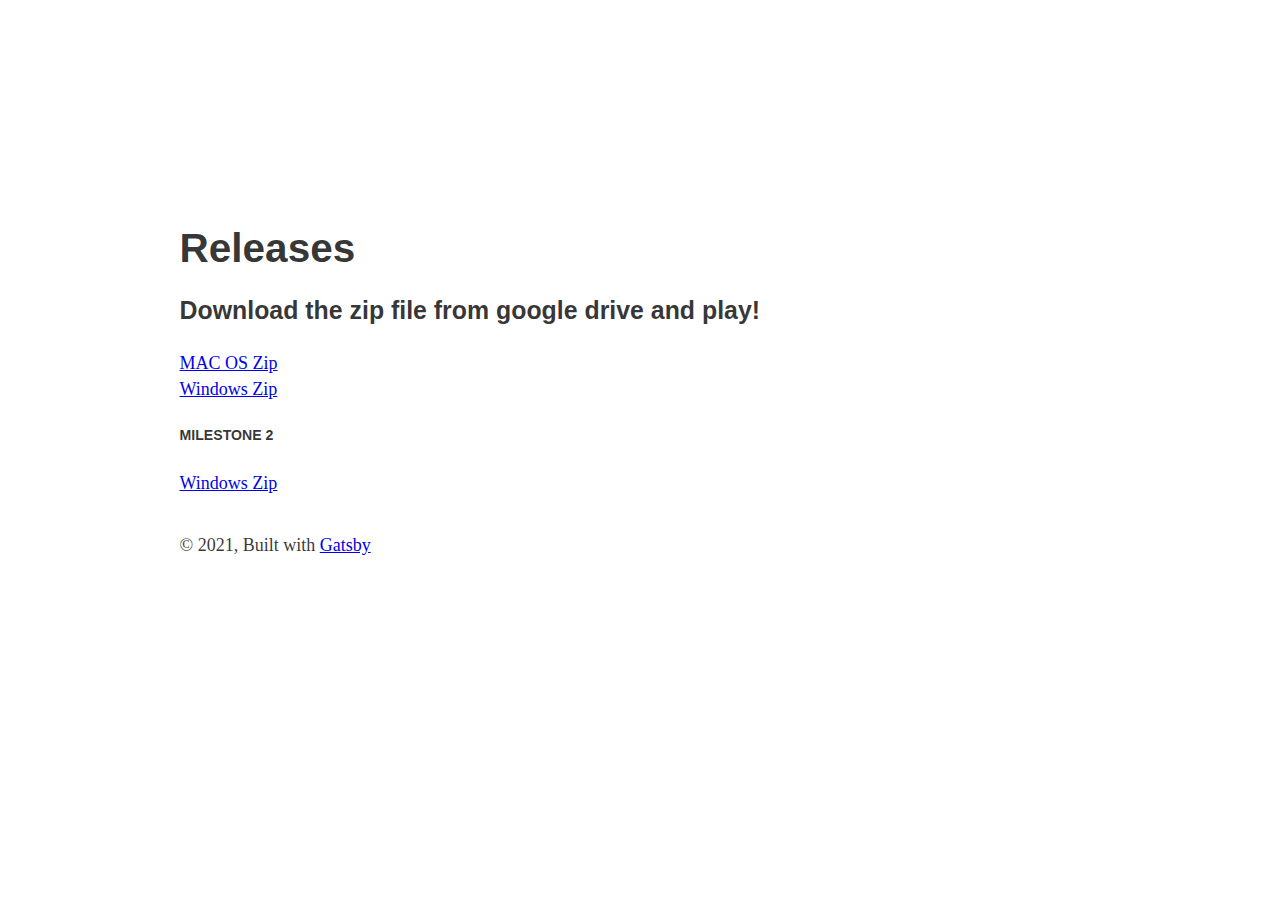
==== docs/index.html @ 3ccd87d7 "milestone 2" ====
<!DOCTYPE html><html lang="en"><head><meta charSet="utf-8"/><meta http-equiv="x-ua-compatible" content="ie=edge"/><meta name="viewport" content="width=device-width, initial-scale=1, shrink-to-fit=no"/><style data-href="/InfectionReleasesSite/styles.58374b9d0b3edd3cecc8.css" id="gatsby-global-css">html{-ms-text-size-adjust:100%;-webkit-text-size-adjust:100%;font:112.5%/1.45em georgia,serif,sans-serif;box-sizing:border-box;overflow-y:scroll}body{margin:0;-webkit-font-smoothing:antialiased;-moz-osx-font-smoothing:grayscale;color:rgba(0,0,0,.8);font-family:georgia,serif;font-weight:400;word-wrap:break-word;-webkit-font-kerning:normal;font-kerning:normal;-ms-font-feature-settings:"kern","liga","clig","calt";font-feature-settings:"kern","liga","clig","calt"}article,aside,details,figcaption,figure,footer,header,main,menu,nav,section,summary{display:block}audio,canvas,progress,video{display:inline-block}audio:not([controls]){display:none;height:0}progress{vertical-align:baseline}[hidden],template{display:none}a{background-color:transparent;-webkit-text-decoration-skip:objects}a:active,a:hover{outline-width:0}abbr[title]{border-bottom:1px dotted rgba(0,0,0,.5);cursor:help;text-decoration:none}b,strong{font-weight:inherit;font-weight:bolder}dfn{font-style:italic}h1{padding:0;margin:0 0 1.45rem;color:inherit;font-family:-apple-system,BlinkMacSystemFont,Segoe UI,Roboto,Oxygen,Ubuntu,Cantarell,Fira Sans,Droid Sans,Helvetica Neue,sans-serif;font-weight:700;text-rendering:optimizeLegibility;font-size:2.25rem;line-height:1.1}.background{background-image:url(/InfectionReleasesSite/static/infecBackgroundMenu-38f662bfecc61d914b67d75cb7299d8a.png)}mark{background-color:#ff0;color:#000}small{font-size:80%}sub,sup{font-size:75%;line-height:0;position:relative;vertical-align:baseline}sub{bottom:-.25em}sup{top:-.5em}img{border-style:none;max-width:100%;padding:0;margin:0 0 1.45rem}svg:not(:root){overflow:hidden}code,kbd,pre,samp{font-family:monospace;font-size:1em}figure{padding:0;margin:0 0 1.45rem}hr{box-sizing:content-box;overflow:visible;padding:0;margin:0 0 calc(1.45rem - 1px);background:rgba(0,0,0,.2);border:none;height:1px}button,input,optgroup,select,textarea{font:inherit;margin:0}optgroup{font-weight:700}button,input{overflow:visible}button,select{text-transform:none}[type=reset],[type=submit],button,html [type=button]{-webkit-appearance:button}[type=button]::-moz-focus-inner,[type=reset]::-moz-focus-inner,[type=submit]::-moz-focus-inner,button::-moz-focus-inner{border-style:none;padding:0}[type=button]:-moz-focusring,[type=reset]:-moz-focusring,[type=submit]:-moz-focusring,button:-moz-focusring{outline:1px dotted ButtonText}fieldset{border:1px solid silver;padding:0;margin:0 0 1.45rem}legend{box-sizing:border-box;color:inherit;display:table;max-width:100%;padding:0;white-space:normal}textarea{overflow:auto}[type=checkbox],[type=radio]{box-sizing:border-box;padding:0}[type=number]::-webkit-inner-spin-button,[type=number]::-webkit-outer-spin-button{height:auto}[type=search]{-webkit-appearance:textfield;outline-offset:-2px}[type=search]::-webkit-search-cancel-button,[type=search]::-webkit-search-decoration{-webkit-appearance:none}::-webkit-input-placeholder{color:inherit;opacity:.54}::-webkit-file-upload-button{-webkit-appearance:button;font:inherit}*,:after,:before{box-sizing:inherit}h2{font-size:1.62671rem}h2,h3{padding:0;margin:0 0 1.45rem;color:inherit;font-family:-apple-system,BlinkMacSystemFont,Segoe UI,Roboto,Oxygen,Ubuntu,Cantarell,Fira Sans,Droid Sans,Helvetica Neue,sans-serif;font-weight:700;text-rendering:optimizeLegibility;line-height:1.1}h3{font-size:1.38316rem}h4{font-size:1rem}h4,h5{padding:0;margin:0 0 1.45rem;color:inherit;font-family:-apple-system,BlinkMacSystemFont,Segoe UI,Roboto,Oxygen,Ubuntu,Cantarell,Fira Sans,Droid Sans,Helvetica Neue,sans-serif;font-weight:700;text-rendering:optimizeLegibility;line-height:1.1}h5{font-size:.85028rem}h6{color:inherit;font-family:-apple-system,BlinkMacSystemFont,Segoe UI,Roboto,Oxygen,Ubuntu,Cantarell,Fira Sans,Droid Sans,Helvetica Neue,sans-serif;font-weight:700;text-rendering:optimizeLegibility;font-size:.78405rem;line-height:1.1}h6,hgroup{padding:0;margin:0 0 1.45rem}ol,ul{padding:0;margin:0 0 1.45rem 1.45rem;list-style-position:outside;list-style-image:none}dd,dl,p{padding:0}dd,dl,p,pre{margin:0 0 1.45rem}pre{font-size:.85rem;line-height:1.42;background:rgba(0,0,0,.04);border-radius:3px;overflow:auto;word-wrap:normal;padding:1.45rem}table{padding:0;margin:0 0 1.45rem;font-size:1rem;line-height:1.45rem;border-collapse:collapse;width:100%}blockquote{padding:0;margin:0 1.45rem 1.45rem}address,form,iframe,noscript{padding:0;margin:0 0 1.45rem}b,dt,strong,th{font-weight:700}li{margin-bottom:.725rem}ol li,ul li{padding-left:0}li>ol,li>ul{margin-left:1.45rem;margin-bottom:.725rem;margin-top:.725rem}blockquote :last-child,li :last-child,p :last-child{margin-bottom:0}li>p{margin-bottom:.725rem}code,kbd,samp{font-size:.85rem;line-height:1.45rem}abbr,acronym{border-bottom:1px dotted rgba(0,0,0,.5);cursor:help}td,th,thead{text-align:left}td,th{border-bottom:1px solid rgba(0,0,0,.12);font-feature-settings:"tnum";-moz-font-feature-settings:"tnum";-ms-font-feature-settings:"tnum";-webkit-font-feature-settings:"tnum";padding:.725rem .96667rem calc(.725rem - 1px)}td:first-child,th:first-child{padding-left:0}td:last-child,th:last-child{padding-right:0}code,tt{background-color:rgba(0,0,0,.04);border-radius:3px;font-family:SFMono-Regular,Consolas,Roboto Mono,Droid Sans Mono,Liberation Mono,Menlo,Courier,monospace;padding:.2em 0}pre code{background:none;line-height:1.42}code:after,code:before,tt:after,tt:before{letter-spacing:-.2em;content:" "}pre code:after,pre code:before,pre tt:after,pre tt:before{content:""}@media only screen and (max-width:480px){html{font-size:100%}}</style><meta name="generator" content="Gatsby 3.0.1"/><title data-react-helmet="true">Infection | Infection Game</title><meta data-react-helmet="true" name="description" content="Kick off your next, great Gatsby project with this default starter. This barebones starter ships with the main Gatsby configuration files you might need."/><meta data-react-helmet="true" property="og:title" content="Infection"/><meta data-react-helmet="true" property="og:description" content="Kick off your next, great Gatsby project with this default starter. This barebones starter ships with the main Gatsby configuration files you might need."/><meta data-react-helmet="true" property="og:type" content="website"/><meta data-react-helmet="true" name="twitter:card" content="summary"/><meta data-react-helmet="true" name="twitter:creator" content="@gatsbyjs"/><meta data-react-helmet="true" name="twitter:title" content="Infection"/><meta data-react-helmet="true" name="twitter:description" content="Kick off your next, great Gatsby project with this default starter. This barebones starter ships with the main Gatsby configuration files you might need."/><style>.gatsby-image-wrapper{position:relative;overflow:hidden}.gatsby-image-wrapper img{all:inherit;bottom:0;height:100%;left:0;margin:0;max-width:none;padding:0;position:absolute;right:0;top:0;width:100%;object-fit:cover}.gatsby-image-wrapper [data-main-image]{opacity:0;transform:translateZ(0);transition:opacity .25s linear;will-change:opacity}.gatsby-image-wrapper-constrained{display:inline-block}</style><noscript><style>.gatsby-image-wrapper noscript [data-main-image]{opacity:1!important}.gatsby-image-wrapper [data-placeholder-image]{opacity:0!important}</style></noscript><script type="module">const e="undefined"!=typeof HTMLImageElement&&"loading"in HTMLImageElement.prototype;e&&document.body.addEventListener("load",(function(e){if(void 0===e.target.dataset.mainImage)return;if(void 0===e.target.dataset.gatsbyImageSsr)return;const t=e.target;let a=null,n=t;for(;null===a&&n;)void 0!==n.parentNode.dataset.gatsbyImageWrapper&&(a=n.parentNode),n=n.parentNode;const o=a.querySelector("[data-placeholder-image]"),r=new Image;r.src=t.currentSrc,r.decode().catch((()=>{})).then((()=>{t.style.opacity=1,o&&(o.style.opacity=0,o.style.transition="opacity 500ms linear")}))}),!0);</script><link rel="icon" href="/InfectionReleasesSite/favicon-32x32.png?v=6dbb22b49b63020cd67568bf11fba0bb" type="image/png"/><link rel="manifest" href="/InfectionReleasesSite/manifest.webmanifest" crossorigin="anonymous"/><meta name="theme-color" content="#663399"/><link rel="apple-touch-icon" sizes="48x48" href="/InfectionReleasesSite/icons/icon-48x48.png?v=6dbb22b49b63020cd67568bf11fba0bb"/><link rel="apple-touch-icon" sizes="72x72" href="/InfectionReleasesSite/icons/icon-72x72.png?v=6dbb22b49b63020cd67568bf11fba0bb"/><link rel="apple-touch-icon" sizes="96x96" href="/InfectionReleasesSite/icons/icon-96x96.png?v=6dbb22b49b63020cd67568bf11fba0bb"/><link rel="apple-touch-icon" sizes="144x144" href="/InfectionReleasesSite/icons/icon-144x144.png?v=6dbb22b49b63020cd67568bf11fba0bb"/><link rel="apple-touch-icon" sizes="192x192" href="/InfectionReleasesSite/icons/icon-192x192.png?v=6dbb22b49b63020cd67568bf11fba0bb"/><link rel="apple-touch-icon" sizes="256x256" href="/InfectionReleasesSite/icons/icon-256x256.png?v=6dbb22b49b63020cd67568bf11fba0bb"/><link rel="apple-touch-icon" sizes="384x384" href="/InfectionReleasesSite/icons/icon-384x384.png?v=6dbb22b49b63020cd67568bf11fba0bb"/><link rel="apple-touch-icon" sizes="512x512" href="/InfectionReleasesSite/icons/icon-512x512.png?v=6dbb22b49b63020cd67568bf11fba0bb"/><link as="script" rel="preload" href="/InfectionReleasesSite/webpack-runtime-f341b54a87b786276d74.js"/><link as="script" rel="preload" href="/InfectionReleasesSite/framework-89ddeb149991009fa125.js"/><link as="script" rel="preload" href="/InfectionReleasesSite/app-0e6dbbe87fb78c5d01d3.js"/><link as="script" rel="preload" href="/InfectionReleasesSite/commons-afbde8a1acc9ce5bd8fd.js"/><link as="script" rel="preload" href="/InfectionReleasesSite/component---src-pages-index-js-419b67a08c2277880167.js"/><link as="fetch" rel="preload" href="/InfectionReleasesSite/page-data/index/page-data.json" crossorigin="anonymous"/><link as="fetch" rel="preload" href="/InfectionReleasesSite/page-data/sq/d/3649515864.json" crossorigin="anonymous"/><link as="fetch" rel="preload" href="/InfectionReleasesSite/page-data/sq/d/63159454.json" crossorigin="anonymous"/><link as="fetch" rel="preload" href="/InfectionReleasesSite/page-data/app-data.json" crossorigin="anonymous"/></head><body><div id="___gatsby"><div style="outline:none" tabindex="-1" id="gatsby-focus-wrapper"><header class="background" style="height:200px;margin-bottom:1.45rem"><div style="margin:0 auto;max-width:960px;padding:1.45rem 1.0875rem"><h1 style="margin:0"><a aria-current="page" style="color:white;text-decoration:none" class="" href="/InfectionReleasesSite/">Infection Game</a></h1></div></header><div style="margin:0 auto;max-width:960px;padding:0 1.0875rem 1.45rem"><main><h1>Releases</h1><h3>Download the zip file from google drive and play!</h3><p><a href="https://drive.google.com/file/d/1KG9NoqPvzHj0vtAsjw7uyhNB00CKKrZu/view?usp=sharing">MAC OS Zip</a> <br/><a href="https://drive.google.com/file/d/1QS6EYMpK6dV46QbvkEun8EaeZqHmEaL0/view?usp=sharing">Windows Zip</a></p><p><h6>MILESTONE 2</h6><a href="https://drive.google.com/file/d/15LfYd6_YNMiDHbUdeFONekxz3E-YjU1k/view?usp=sharing">Windows Zip</a></p></main><footer style="margin-top:2rem">© <!-- -->2021<!-- -->, Built with<!-- --> <a href="https://www.gatsbyjs.com">Gatsby</a></footer></div></div><div id="gatsby-announcer" style="position:absolute;top:0;width:1px;height:1px;padding:0;overflow:hidden;clip:rect(0, 0, 0, 0);white-space:nowrap;border:0" aria-live="assertive" aria-atomic="true"></div></div><script id="gatsby-script-loader">/*<![CDATA[*/window.pagePath="/";/*]]>*/</script><script id="gatsby-chunk-mapping">/*<![CDATA[*/window.___chunkMapping={"polyfill":["/polyfill-13632630f7684583737b.js"],"app":["/app-0e6dbbe87fb78c5d01d3.js"],"component---src-pages-404-js":["/component---src-pages-404-js-614c237d7296d0d174a8.js"],"component---src-pages-index-js":["/component---src-pages-index-js-419b67a08c2277880167.js"],"component---src-pages-page-2-js":["/component---src-pages-page-2-js-cc474c12301b61c144f1.js"],"component---src-pages-using-typescript-tsx":["/component---src-pages-using-typescript-tsx-127fa5e1e20f779b80d7.js"]};/*]]>*/</script><script src="/InfectionReleasesSite/polyfill-13632630f7684583737b.js" nomodule=""></script><script src="/InfectionReleasesSite/component---src-pages-index-js-419b67a08c2277880167.js" async=""></script><script src="/InfectionReleasesSite/commons-afbde8a1acc9ce5bd8fd.js" async=""></script><script src="/InfectionReleasesSite/app-0e6dbbe87fb78c5d01d3.js" async=""></script><script src="/InfectionReleasesSite/framework-89ddeb149991009fa125.js" async=""></script><script src="/InfectionReleasesSite/webpack-runtime-f341b54a87b786276d74.js" async=""></script></body></html>
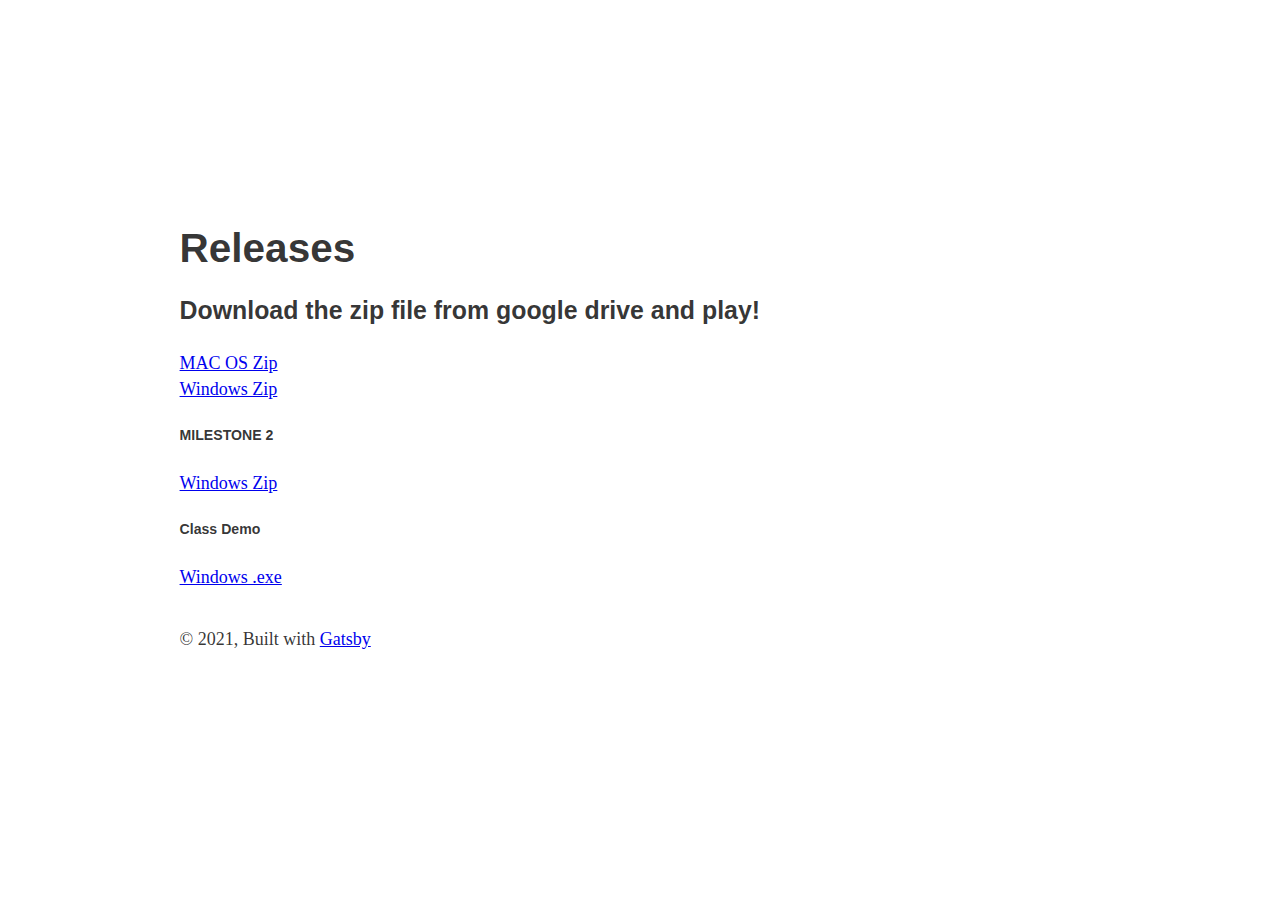
==== commit bc56df1a: "demo" ====
--- a/docs/index.html
+++ b/docs/index.html
@@ -1 +1 @@
-<!DOCTYPE html><html lang="en"><head><meta charSet="utf-8"/><meta http-equiv="x-ua-compatible" content="ie=edge"/><meta name="viewport" content="width=device-width, initial-scale=1, shrink-to-fit=no"/><style data-href="/InfectionReleasesSite/styles.58374b9d0b3edd3cecc8.css" id="gatsby-global-css">html{-ms-text-size-adjust:100%;-webkit-text-size-adjust:100%;font:112.5%/1.45em georgia,serif,sans-serif;box-sizing:border-box;overflow-y:scroll}body{margin:0;-webkit-font-smoothing:antialiased;-moz-osx-font-smoothing:grayscale;color:rgba(0,0,0,.8);font-family:georgia,serif;font-weight:400;word-wrap:break-word;-webkit-font-kerning:normal;font-kerning:normal;-ms-font-feature-settings:"kern","liga","clig","calt";font-feature-settings:"kern","liga","clig","calt"}article,aside,details,figcaption,figure,footer,header,main,menu,nav,section,summary{display:block}audio,canvas,progress,video{display:inline-block}audio:not([controls]){display:none;height:0}progress{vertical-align:baseline}[hidden],template{display:none}a{background-color:transparent;-webkit-text-decoration-skip:objects}a:active,a:hover{outline-width:0}abbr[title]{border-bottom:1px dotted rgba(0,0,0,.5);cursor:help;text-decoration:none}b,strong{font-weight:inherit;font-weight:bolder}dfn{font-style:italic}h1{padding:0;margin:0 0 1.45rem;color:inherit;font-family:-apple-system,BlinkMacSystemFont,Segoe UI,Roboto,Oxygen,Ubuntu,Cantarell,Fira Sans,Droid Sans,Helvetica Neue,sans-serif;font-weight:700;text-rendering:optimizeLegibility;font-size:2.25rem;line-height:1.1}.background{background-image:url(/InfectionReleasesSite/static/infecBackgroundMenu-38f662bfecc61d914b67d75cb7299d8a.png)}mark{background-color:#ff0;color:#000}small{font-size:80%}sub,sup{font-size:75%;line-height:0;position:relative;vertical-align:baseline}sub{bottom:-.25em}sup{top:-.5em}img{border-style:none;max-width:100%;padding:0;margin:0 0 1.45rem}svg:not(:root){overflow:hidden}code,kbd,pre,samp{font-family:monospace;font-size:1em}figure{padding:0;margin:0 0 1.45rem}hr{box-sizing:content-box;overflow:visible;padding:0;margin:0 0 calc(1.45rem - 1px);background:rgba(0,0,0,.2);border:none;height:1px}button,input,optgroup,select,textarea{font:inherit;margin:0}optgroup{font-weight:700}button,input{overflow:visible}button,select{text-transform:none}[type=reset],[type=submit],button,html [type=button]{-webkit-appearance:button}[type=button]::-moz-focus-inner,[type=reset]::-moz-focus-inner,[type=submit]::-moz-focus-inner,button::-moz-focus-inner{border-style:none;padding:0}[type=button]:-moz-focusring,[type=reset]:-moz-focusring,[type=submit]:-moz-focusring,button:-moz-focusring{outline:1px dotted ButtonText}fieldset{border:1px solid silver;padding:0;margin:0 0 1.45rem}legend{box-sizing:border-box;color:inherit;display:table;max-width:100%;padding:0;white-space:normal}textarea{overflow:auto}[type=checkbox],[type=radio]{box-sizing:border-box;padding:0}[type=number]::-webkit-inner-spin-button,[type=number]::-webkit-outer-spin-button{height:auto}[type=search]{-webkit-appearance:textfield;outline-offset:-2px}[type=search]::-webkit-search-cancel-button,[type=search]::-webkit-search-decoration{-webkit-appearance:none}::-webkit-input-placeholder{color:inherit;opacity:.54}::-webkit-file-upload-button{-webkit-appearance:button;font:inherit}*,:after,:before{box-sizing:inherit}h2{font-size:1.62671rem}h2,h3{padding:0;margin:0 0 1.45rem;color:inherit;font-family:-apple-system,BlinkMacSystemFont,Segoe UI,Roboto,Oxygen,Ubuntu,Cantarell,Fira Sans,Droid Sans,Helvetica Neue,sans-serif;font-weight:700;text-rendering:optimizeLegibility;line-height:1.1}h3{font-size:1.38316rem}h4{font-size:1rem}h4,h5{padding:0;margin:0 0 1.45rem;color:inherit;font-family:-apple-system,BlinkMacSystemFont,Segoe UI,Roboto,Oxygen,Ubuntu,Cantarell,Fira Sans,Droid Sans,Helvetica Neue,sans-serif;font-weight:700;text-rendering:optimizeLegibility;line-height:1.1}h5{font-size:.85028rem}h6{color:inherit;font-family:-apple-system,BlinkMacSystemFont,Segoe UI,Roboto,Oxygen,Ubuntu,Cantarell,Fira Sans,Droid Sans,Helvetica Neue,sans-serif;font-weight:700;text-rendering:optimizeLegibility;font-size:.78405rem;line-height:1.1}h6,hgroup{padding:0;margin:0 0 1.45rem}ol,ul{padding:0;margin:0 0 1.45rem 1.45rem;list-style-position:outside;list-style-image:none}dd,dl,p{padding:0}dd,dl,p,pre{margin:0 0 1.45rem}pre{font-size:.85rem;line-height:1.42;background:rgba(0,0,0,.04);border-radius:3px;overflow:auto;word-wrap:normal;padding:1.45rem}table{padding:0;margin:0 0 1.45rem;font-size:1rem;line-height:1.45rem;border-collapse:collapse;width:100%}blockquote{padding:0;margin:0 1.45rem 1.45rem}address,form,iframe,noscript{padding:0;margin:0 0 1.45rem}b,dt,strong,th{font-weight:700}li{margin-bottom:.725rem}ol li,ul li{padding-left:0}li>ol,li>ul{margin-left:1.45rem;margin-bottom:.725rem;margin-top:.725rem}blockquote :last-child,li :last-child,p :last-child{margin-bottom:0}li>p{margin-bottom:.725rem}code,kbd,samp{font-size:.85rem;line-height:1.45rem}abbr,acronym{border-bottom:1px dotted rgba(0,0,0,.5);cursor:help}td,th,thead{text-align:left}td,th{border-bottom:1px solid rgba(0,0,0,.12);font-feature-settings:"tnum";-moz-font-feature-settings:"tnum";-ms-font-feature-settings:"tnum";-webkit-font-feature-settings:"tnum";padding:.725rem .96667rem calc(.725rem - 1px)}td:first-child,th:first-child{padding-left:0}td:last-child,th:last-child{padding-right:0}code,tt{background-color:rgba(0,0,0,.04);border-radius:3px;font-family:SFMono-Regular,Consolas,Roboto Mono,Droid Sans Mono,Liberation Mono,Menlo,Courier,monospace;padding:.2em 0}pre code{background:none;line-height:1.42}code:after,code:before,tt:after,tt:before{letter-spacing:-.2em;content:" "}pre code:after,pre code:before,pre tt:after,pre tt:before{content:""}@media only screen and (max-width:480px){html{font-size:100%}}</style><meta name="generator" content="Gatsby 3.0.1"/><title data-react-helmet="true">Infection | Infection Game</title><meta data-react-helmet="true" name="description" content="Kick off your next, great Gatsby project with this default starter. This barebones starter ships with the main Gatsby configuration files you might need."/><meta data-react-helmet="true" property="og:title" content="Infection"/><meta data-react-helmet="true" property="og:description" content="Kick off your next, great Gatsby project with this default starter. This barebones starter ships with the main Gatsby configuration files you might need."/><meta data-react-helmet="true" property="og:type" content="website"/><meta data-react-helmet="true" name="twitter:card" content="summary"/><meta data-react-helmet="true" name="twitter:creator" content="@gatsbyjs"/><meta data-react-helmet="true" name="twitter:title" content="Infection"/><meta data-react-helmet="true" name="twitter:description" content="Kick off your next, great Gatsby project with this default starter. This barebones starter ships with the main Gatsby configuration files you might need."/><style>.gatsby-image-wrapper{position:relative;overflow:hidden}.gatsby-image-wrapper img{all:inherit;bottom:0;height:100%;left:0;margin:0;max-width:none;padding:0;position:absolute;right:0;top:0;width:100%;object-fit:cover}.gatsby-image-wrapper [data-main-image]{opacity:0;transform:translateZ(0);transition:opacity .25s linear;will-change:opacity}.gatsby-image-wrapper-constrained{display:inline-block}</style><noscript><style>.gatsby-image-wrapper noscript [data-main-image]{opacity:1!important}.gatsby-image-wrapper [data-placeholder-image]{opacity:0!important}</style></noscript><script type="module">const e="undefined"!=typeof HTMLImageElement&&"loading"in HTMLImageElement.prototype;e&&document.body.addEventListener("load",(function(e){if(void 0===e.target.dataset.mainImage)return;if(void 0===e.target.dataset.gatsbyImageSsr)return;const t=e.target;let a=null,n=t;for(;null===a&&n;)void 0!==n.parentNode.dataset.gatsbyImageWrapper&&(a=n.parentNode),n=n.parentNode;const o=a.querySelector("[data-placeholder-image]"),r=new Image;r.src=t.currentSrc,r.decode().catch((()=>{})).then((()=>{t.style.opacity=1,o&&(o.style.opacity=0,o.style.transition="opacity 500ms linear")}))}),!0);</script><link rel="icon" href="/InfectionReleasesSite/favicon-32x32.png?v=6dbb22b49b63020cd67568bf11fba0bb" type="image/png"/><link rel="manifest" href="/InfectionReleasesSite/manifest.webmanifest" crossorigin="anonymous"/><meta name="theme-color" content="#663399"/><link rel="apple-touch-icon" sizes="48x48" href="/InfectionReleasesSite/icons/icon-48x48.png?v=6dbb22b49b63020cd67568bf11fba0bb"/><link rel="apple-touch-icon" sizes="72x72" href="/InfectionReleasesSite/icons/icon-72x72.png?v=6dbb22b49b63020cd67568bf11fba0bb"/><link rel="apple-touch-icon" sizes="96x96" href="/InfectionReleasesSite/icons/icon-96x96.png?v=6dbb22b49b63020cd67568bf11fba0bb"/><link rel="apple-touch-icon" sizes="144x144" href="/InfectionReleasesSite/icons/icon-144x144.png?v=6dbb22b49b63020cd67568bf11fba0bb"/><link rel="apple-touch-icon" sizes="192x192" href="/InfectionReleasesSite/icons/icon-192x192.png?v=6dbb22b49b63020cd67568bf11fba0bb"/><link rel="apple-touch-icon" sizes="256x256" href="/InfectionReleasesSite/icons/icon-256x256.png?v=6dbb22b49b63020cd67568bf11fba0bb"/><link rel="apple-touch-icon" sizes="384x384" href="/InfectionReleasesSite/icons/icon-384x384.png?v=6dbb22b49b63020cd67568bf11fba0bb"/><link rel="apple-touch-icon" sizes="512x512" href="/InfectionReleasesSite/icons/icon-512x512.png?v=6dbb22b49b63020cd67568bf11fba0bb"/><link as="script" rel="preload" href="/InfectionReleasesSite/webpack-runtime-f341b54a87b786276d74.js"/><link as="script" rel="preload" href="/InfectionReleasesSite/framework-89ddeb149991009fa125.js"/><link as="script" rel="preload" href="/InfectionReleasesSite/app-0e6dbbe87fb78c5d01d3.js"/><link as="script" rel="preload" href="/InfectionReleasesSite/commons-afbde8a1acc9ce5bd8fd.js"/><link as="script" rel="preload" href="/InfectionReleasesSite/component---src-pages-index-js-419b67a08c2277880167.js"/><link as="fetch" rel="preload" href="/InfectionReleasesSite/page-data/index/page-data.json" crossorigin="anonymous"/><link as="fetch" rel="preload" href="/InfectionReleasesSite/page-data/sq/d/3649515864.json" crossorigin="anonymous"/><link as="fetch" rel="preload" href="/InfectionReleasesSite/page-data/sq/d/63159454.json" crossorigin="anonymous"/><link as="fetch" rel="preload" href="/InfectionReleasesSite/page-data/app-data.json" crossorigin="anonymous"/></head><body><div id="___gatsby"><div style="outline:none" tabindex="-1" id="gatsby-focus-wrapper"><header class="background" style="height:200px;margin-bottom:1.45rem"><div style="margin:0 auto;max-width:960px;padding:1.45rem 1.0875rem"><h1 style="margin:0"><a aria-current="page" style="color:white;text-decoration:none" class="" href="/InfectionReleasesSite/">Infection Game</a></h1></div></header><div style="margin:0 auto;max-width:960px;padding:0 1.0875rem 1.45rem"><main><h1>Releases</h1><h3>Download the zip file from google drive and play!</h3><p><a href="https://drive.google.com/file/d/1KG9NoqPvzHj0vtAsjw7uyhNB00CKKrZu/view?usp=sharing">MAC OS Zip</a> <br/><a href="https://drive.google.com/file/d/1QS6EYMpK6dV46QbvkEun8EaeZqHmEaL0/view?usp=sharing">Windows Zip</a></p><p><h6>MILESTONE 2</h6><a href="https://drive.google.com/file/d/15LfYd6_YNMiDHbUdeFONekxz3E-YjU1k/view?usp=sharing">Windows Zip</a></p></main><footer style="margin-top:2rem">© <!-- -->2021<!-- -->, Built with<!-- --> <a href="https://www.gatsbyjs.com">Gatsby</a></footer></div></div><div id="gatsby-announcer" style="position:absolute;top:0;width:1px;height:1px;padding:0;overflow:hidden;clip:rect(0, 0, 0, 0);white-space:nowrap;border:0" aria-live="assertive" aria-atomic="true"></div></div><script id="gatsby-script-loader">/*<![CDATA[*/window.pagePath="/";/*]]>*/</script><script id="gatsby-chunk-mapping">/*<![CDATA[*/window.___chunkMapping={"polyfill":["/polyfill-13632630f7684583737b.js"],"app":["/app-0e6dbbe87fb78c5d01d3.js"],"component---src-pages-404-js":["/component---src-pages-404-js-614c237d7296d0d174a8.js"],"component---src-pages-index-js":["/component---src-pages-index-js-419b67a08c2277880167.js"],"component---src-pages-page-2-js":["/component---src-pages-page-2-js-cc474c12301b61c144f1.js"],"component---src-pages-using-typescript-tsx":["/component---src-pages-using-typescript-tsx-127fa5e1e20f779b80d7.js"]};/*]]>*/</script><script src="/InfectionReleasesSite/polyfill-13632630f7684583737b.js" nomodule=""></script><script src="/InfectionReleasesSite/component---src-pages-index-js-419b67a08c2277880167.js" async=""></script><script src="/InfectionReleasesSite/commons-afbde8a1acc9ce5bd8fd.js" async=""></script><script src="/InfectionReleasesSite/app-0e6dbbe87fb78c5d01d3.js" async=""></script><script src="/InfectionReleasesSite/framework-89ddeb149991009fa125.js" async=""></script><script src="/InfectionReleasesSite/webpack-runtime-f341b54a87b786276d74.js" async=""></script></body></html>+<!DOCTYPE html><html lang="en"><head><meta charSet="utf-8"/><meta http-equiv="x-ua-compatible" content="ie=edge"/><meta name="viewport" content="width=device-width, initial-scale=1, shrink-to-fit=no"/><style data-href="/styles.baaa0a3cda748435c3fa.css" id="gatsby-global-css">html{-ms-text-size-adjust:100%;-webkit-text-size-adjust:100%;font:112.5%/1.45em georgia,serif,sans-serif;box-sizing:border-box;overflow-y:scroll}body{margin:0;-webkit-font-smoothing:antialiased;-moz-osx-font-smoothing:grayscale;color:rgba(0,0,0,.8);font-family:georgia,serif;font-weight:400;word-wrap:break-word;-webkit-font-kerning:normal;font-kerning:normal;-ms-font-feature-settings:"kern","liga","clig","calt";font-feature-settings:"kern","liga","clig","calt"}article,aside,details,figcaption,figure,footer,header,main,menu,nav,section,summary{display:block}audio,canvas,progress,video{display:inline-block}audio:not([controls]){display:none;height:0}progress{vertical-align:baseline}[hidden],template{display:none}a{background-color:transparent;-webkit-text-decoration-skip:objects}a:active,a:hover{outline-width:0}abbr[title]{border-bottom:1px dotted rgba(0,0,0,.5);cursor:help;text-decoration:none}b,strong{font-weight:inherit;font-weight:bolder}dfn{font-style:italic}h1{padding:0;margin:0 0 1.45rem;color:inherit;font-family:-apple-system,BlinkMacSystemFont,Segoe UI,Roboto,Oxygen,Ubuntu,Cantarell,Fira Sans,Droid Sans,Helvetica Neue,sans-serif;font-weight:700;text-rendering:optimizeLegibility;font-size:2.25rem;line-height:1.1}.background{background-image:url(/static/infecBackgroundMenu-38f662bfecc61d914b67d75cb7299d8a.png)}mark{background-color:#ff0;color:#000}small{font-size:80%}sub,sup{font-size:75%;line-height:0;position:relative;vertical-align:baseline}sub{bottom:-.25em}sup{top:-.5em}img{border-style:none;max-width:100%;padding:0;margin:0 0 1.45rem}svg:not(:root){overflow:hidden}code,kbd,pre,samp{font-family:monospace;font-size:1em}figure{padding:0;margin:0 0 1.45rem}hr{box-sizing:content-box;overflow:visible;padding:0;margin:0 0 calc(1.45rem - 1px);background:rgba(0,0,0,.2);border:none;height:1px}button,input,optgroup,select,textarea{font:inherit;margin:0}optgroup{font-weight:700}button,input{overflow:visible}button,select{text-transform:none}[type=reset],[type=submit],button,html [type=button]{-webkit-appearance:button}[type=button]::-moz-focus-inner,[type=reset]::-moz-focus-inner,[type=submit]::-moz-focus-inner,button::-moz-focus-inner{border-style:none;padding:0}[type=button]:-moz-focusring,[type=reset]:-moz-focusring,[type=submit]:-moz-focusring,button:-moz-focusring{outline:1px dotted ButtonText}fieldset{border:1px solid silver;padding:0;margin:0 0 1.45rem}legend{box-sizing:border-box;color:inherit;display:table;max-width:100%;padding:0;white-space:normal}textarea{overflow:auto}[type=checkbox],[type=radio]{box-sizing:border-box;padding:0}[type=number]::-webkit-inner-spin-button,[type=number]::-webkit-outer-spin-button{height:auto}[type=search]{-webkit-appearance:textfield;outline-offset:-2px}[type=search]::-webkit-search-cancel-button,[type=search]::-webkit-search-decoration{-webkit-appearance:none}::-webkit-input-placeholder{color:inherit;opacity:.54}::-webkit-file-upload-button{-webkit-appearance:button;font:inherit}*,:after,:before{box-sizing:inherit}h2{font-size:1.62671rem}h2,h3{padding:0;margin:0 0 1.45rem;color:inherit;font-family:-apple-system,BlinkMacSystemFont,Segoe UI,Roboto,Oxygen,Ubuntu,Cantarell,Fira Sans,Droid Sans,Helvetica Neue,sans-serif;font-weight:700;text-rendering:optimizeLegibility;line-height:1.1}h3{font-size:1.38316rem}h4{font-size:1rem}h4,h5{padding:0;margin:0 0 1.45rem;color:inherit;font-family:-apple-system,BlinkMacSystemFont,Segoe UI,Roboto,Oxygen,Ubuntu,Cantarell,Fira Sans,Droid Sans,Helvetica Neue,sans-serif;font-weight:700;text-rendering:optimizeLegibility;line-height:1.1}h5{font-size:.85028rem}h6{color:inherit;font-family:-apple-system,BlinkMacSystemFont,Segoe UI,Roboto,Oxygen,Ubuntu,Cantarell,Fira Sans,Droid Sans,Helvetica Neue,sans-serif;font-weight:700;text-rendering:optimizeLegibility;font-size:.78405rem;line-height:1.1}h6,hgroup{padding:0;margin:0 0 1.45rem}ol,ul{padding:0;margin:0 0 1.45rem 1.45rem;list-style-position:outside;list-style-image:none}dd,dl,p{padding:0}dd,dl,p,pre{margin:0 0 1.45rem}pre{font-size:.85rem;line-height:1.42;background:rgba(0,0,0,.04);border-radius:3px;overflow:auto;word-wrap:normal;padding:1.45rem}table{padding:0;margin:0 0 1.45rem;font-size:1rem;line-height:1.45rem;border-collapse:collapse;width:100%}blockquote{padding:0;margin:0 1.45rem 1.45rem}address,form,iframe,noscript{padding:0;margin:0 0 1.45rem}b,dt,strong,th{font-weight:700}li{margin-bottom:.725rem}ol li,ul li{padding-left:0}li>ol,li>ul{margin-left:1.45rem;margin-bottom:.725rem;margin-top:.725rem}blockquote :last-child,li :last-child,p :last-child{margin-bottom:0}li>p{margin-bottom:.725rem}code,kbd,samp{font-size:.85rem;line-height:1.45rem}abbr,acronym{border-bottom:1px dotted rgba(0,0,0,.5);cursor:help}td,th,thead{text-align:left}td,th{border-bottom:1px solid rgba(0,0,0,.12);font-feature-settings:"tnum";-moz-font-feature-settings:"tnum";-ms-font-feature-settings:"tnum";-webkit-font-feature-settings:"tnum";padding:.725rem .96667rem calc(.725rem - 1px)}td:first-child,th:first-child{padding-left:0}td:last-child,th:last-child{padding-right:0}code,tt{background-color:rgba(0,0,0,.04);border-radius:3px;font-family:SFMono-Regular,Consolas,Roboto Mono,Droid Sans Mono,Liberation Mono,Menlo,Courier,monospace;padding:.2em 0}pre code{background:none;line-height:1.42}code:after,code:before,tt:after,tt:before{letter-spacing:-.2em;content:" "}pre code:after,pre code:before,pre tt:after,pre tt:before{content:""}@media only screen and (max-width:480px){html{font-size:100%}}</style><meta name="generator" content="Gatsby 3.0.1"/><title data-react-helmet="true">Infection | Infection Game</title><meta data-react-helmet="true" name="description" content="Kick off your next, great Gatsby project with this default starter. This barebones starter ships with the main Gatsby configuration files you might need."/><meta data-react-helmet="true" property="og:title" content="Infection"/><meta data-react-helmet="true" property="og:description" content="Kick off your next, great Gatsby project with this default starter. This barebones starter ships with the main Gatsby configuration files you might need."/><meta data-react-helmet="true" property="og:type" content="website"/><meta data-react-helmet="true" name="twitter:card" content="summary"/><meta data-react-helmet="true" name="twitter:creator" content="@gatsbyjs"/><meta data-react-helmet="true" name="twitter:title" content="Infection"/><meta data-react-helmet="true" name="twitter:description" content="Kick off your next, great Gatsby project with this default starter. This barebones starter ships with the main Gatsby configuration files you might need."/><style>.gatsby-image-wrapper{position:relative;overflow:hidden}.gatsby-image-wrapper img{all:inherit;bottom:0;height:100%;left:0;margin:0;max-width:none;padding:0;position:absolute;right:0;top:0;width:100%;object-fit:cover}.gatsby-image-wrapper [data-main-image]{opacity:0;transform:translateZ(0);transition:opacity .25s linear;will-change:opacity}.gatsby-image-wrapper-constrained{display:inline-block}</style><noscript><style>.gatsby-image-wrapper noscript [data-main-image]{opacity:1!important}.gatsby-image-wrapper [data-placeholder-image]{opacity:0!important}</style></noscript><script type="module">const e="undefined"!=typeof HTMLImageElement&&"loading"in HTMLImageElement.prototype;e&&document.body.addEventListener("load",(function(e){if(void 0===e.target.dataset.mainImage)return;if(void 0===e.target.dataset.gatsbyImageSsr)return;const t=e.target;let a=null,n=t;for(;null===a&&n;)void 0!==n.parentNode.dataset.gatsbyImageWrapper&&(a=n.parentNode),n=n.parentNode;const o=a.querySelector("[data-placeholder-image]"),r=new Image;r.src=t.currentSrc,r.decode().catch((()=>{})).then((()=>{t.style.opacity=1,o&&(o.style.opacity=0,o.style.transition="opacity 500ms linear")}))}),!0);</script><link rel="icon" href="/favicon-32x32.png?v=6dbb22b49b63020cd67568bf11fba0bb" type="image/png"/><link rel="manifest" href="/manifest.webmanifest" crossorigin="anonymous"/><meta name="theme-color" content="#663399"/><link rel="apple-touch-icon" sizes="48x48" href="/icons/icon-48x48.png?v=6dbb22b49b63020cd67568bf11fba0bb"/><link rel="apple-touch-icon" sizes="72x72" href="/icons/icon-72x72.png?v=6dbb22b49b63020cd67568bf11fba0bb"/><link rel="apple-touch-icon" sizes="96x96" href="/icons/icon-96x96.png?v=6dbb22b49b63020cd67568bf11fba0bb"/><link rel="apple-touch-icon" sizes="144x144" href="/icons/icon-144x144.png?v=6dbb22b49b63020cd67568bf11fba0bb"/><link rel="apple-touch-icon" sizes="192x192" href="/icons/icon-192x192.png?v=6dbb22b49b63020cd67568bf11fba0bb"/><link rel="apple-touch-icon" sizes="256x256" href="/icons/icon-256x256.png?v=6dbb22b49b63020cd67568bf11fba0bb"/><link rel="apple-touch-icon" sizes="384x384" href="/icons/icon-384x384.png?v=6dbb22b49b63020cd67568bf11fba0bb"/><link rel="apple-touch-icon" sizes="512x512" href="/icons/icon-512x512.png?v=6dbb22b49b63020cd67568bf11fba0bb"/><link as="script" rel="preload" href="/webpack-runtime-871a0700bffe336614fb.js"/><link as="script" rel="preload" href="/framework-89ddeb149991009fa125.js"/><link as="script" rel="preload" href="/app-f42e9374a3a53f9e8077.js"/><link as="script" rel="preload" href="/commons-afbde8a1acc9ce5bd8fd.js"/><link as="script" rel="preload" href="/component---src-pages-index-js-d8cb245e67bdefefcfac.js"/><link as="fetch" rel="preload" href="/page-data/index/page-data.json" crossorigin="anonymous"/><link as="fetch" rel="preload" href="/page-data/sq/d/3649515864.json" crossorigin="anonymous"/><link as="fetch" rel="preload" href="/page-data/sq/d/63159454.json" crossorigin="anonymous"/><link as="fetch" rel="preload" href="/page-data/app-data.json" crossorigin="anonymous"/></head><body><div id="___gatsby"><div style="outline:none" tabindex="-1" id="gatsby-focus-wrapper"><header class="background" style="height:200px;margin-bottom:1.45rem"><div style="margin:0 auto;max-width:960px;padding:1.45rem 1.0875rem"><h1 style="margin:0"><a aria-current="page" style="color:white;text-decoration:none" class="" href="/">Infection Game</a></h1></div></header><div style="margin:0 auto;max-width:960px;padding:0 1.0875rem 1.45rem"><main><h1>Releases</h1><h3>Download the zip file from google drive and play!</h3><p><a href="https://drive.google.com/file/d/1KG9NoqPvzHj0vtAsjw7uyhNB00CKKrZu/view?usp=sharing">MAC OS Zip</a> <br/><a href="https://drive.google.com/file/d/1QS6EYMpK6dV46QbvkEun8EaeZqHmEaL0/view?usp=sharing">Windows Zip</a></p><p><h6>MILESTONE 2</h6><a href="https://drive.google.com/file/d/15LfYd6_YNMiDHbUdeFONekxz3E-YjU1k/view?usp=sharing">Windows Zip</a></p><h6>Class Demo</h6><a href="https://drive.google.com/file/d/1b2W_Yu5VWFruFVnIUzXyKvpdF-RQuOzF/view?usp=sharing">Windows .exe</a></main><footer style="margin-top:2rem">© <!-- -->2021<!-- -->, Built with<!-- --> <a href="https://www.gatsbyjs.com">Gatsby</a></footer></div></div><div id="gatsby-announcer" style="position:absolute;top:0;width:1px;height:1px;padding:0;overflow:hidden;clip:rect(0, 0, 0, 0);white-space:nowrap;border:0" aria-live="assertive" aria-atomic="true"></div></div><script id="gatsby-script-loader">/*<![CDATA[*/window.pagePath="/";/*]]>*/</script><script id="gatsby-chunk-mapping">/*<![CDATA[*/window.___chunkMapping={"polyfill":["/polyfill-13632630f7684583737b.js"],"app":["/app-f42e9374a3a53f9e8077.js"],"component---src-pages-404-js":["/component---src-pages-404-js-614c237d7296d0d174a8.js"],"component---src-pages-index-js":["/component---src-pages-index-js-d8cb245e67bdefefcfac.js"],"component---src-pages-page-2-js":["/component---src-pages-page-2-js-cc474c12301b61c144f1.js"],"component---src-pages-using-typescript-tsx":["/component---src-pages-using-typescript-tsx-127fa5e1e20f779b80d7.js"]};/*]]>*/</script><script src="/polyfill-13632630f7684583737b.js" nomodule=""></script><script src="/component---src-pages-index-js-d8cb245e67bdefefcfac.js" async=""></script><script src="/commons-afbde8a1acc9ce5bd8fd.js" async=""></script><script src="/app-f42e9374a3a53f9e8077.js" async=""></script><script src="/framework-89ddeb149991009fa125.js" async=""></script><script src="/webpack-runtime-871a0700bffe336614fb.js" async=""></script></body></html>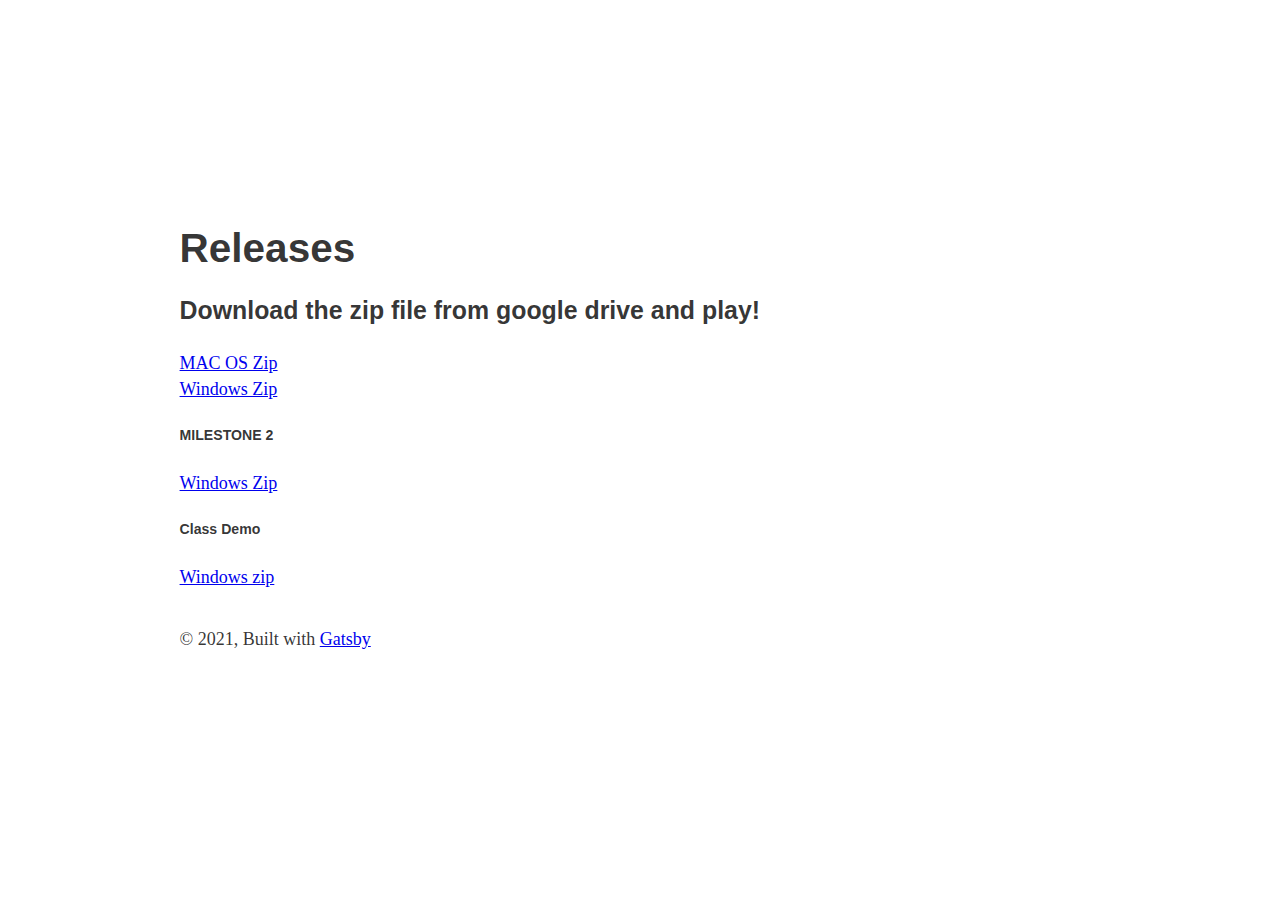
==== commit 17728ee0: "demo" ====
--- a/docs/index.html
+++ b/docs/index.html
@@ -1 +1 @@
-<!DOCTYPE html><html lang="en"><head><meta charSet="utf-8"/><meta http-equiv="x-ua-compatible" content="ie=edge"/><meta name="viewport" content="width=device-width, initial-scale=1, shrink-to-fit=no"/><style data-href="/styles.baaa0a3cda748435c3fa.css" id="gatsby-global-css">html{-ms-text-size-adjust:100%;-webkit-text-size-adjust:100%;font:112.5%/1.45em georgia,serif,sans-serif;box-sizing:border-box;overflow-y:scroll}body{margin:0;-webkit-font-smoothing:antialiased;-moz-osx-font-smoothing:grayscale;color:rgba(0,0,0,.8);font-family:georgia,serif;font-weight:400;word-wrap:break-word;-webkit-font-kerning:normal;font-kerning:normal;-ms-font-feature-settings:"kern","liga","clig","calt";font-feature-settings:"kern","liga","clig","calt"}article,aside,details,figcaption,figure,footer,header,main,menu,nav,section,summary{display:block}audio,canvas,progress,video{display:inline-block}audio:not([controls]){display:none;height:0}progress{vertical-align:baseline}[hidden],template{display:none}a{background-color:transparent;-webkit-text-decoration-skip:objects}a:active,a:hover{outline-width:0}abbr[title]{border-bottom:1px dotted rgba(0,0,0,.5);cursor:help;text-decoration:none}b,strong{font-weight:inherit;font-weight:bolder}dfn{font-style:italic}h1{padding:0;margin:0 0 1.45rem;color:inherit;font-family:-apple-system,BlinkMacSystemFont,Segoe UI,Roboto,Oxygen,Ubuntu,Cantarell,Fira Sans,Droid Sans,Helvetica Neue,sans-serif;font-weight:700;text-rendering:optimizeLegibility;font-size:2.25rem;line-height:1.1}.background{background-image:url(/static/infecBackgroundMenu-38f662bfecc61d914b67d75cb7299d8a.png)}mark{background-color:#ff0;color:#000}small{font-size:80%}sub,sup{font-size:75%;line-height:0;position:relative;vertical-align:baseline}sub{bottom:-.25em}sup{top:-.5em}img{border-style:none;max-width:100%;padding:0;margin:0 0 1.45rem}svg:not(:root){overflow:hidden}code,kbd,pre,samp{font-family:monospace;font-size:1em}figure{padding:0;margin:0 0 1.45rem}hr{box-sizing:content-box;overflow:visible;padding:0;margin:0 0 calc(1.45rem - 1px);background:rgba(0,0,0,.2);border:none;height:1px}button,input,optgroup,select,textarea{font:inherit;margin:0}optgroup{font-weight:700}button,input{overflow:visible}button,select{text-transform:none}[type=reset],[type=submit],button,html [type=button]{-webkit-appearance:button}[type=button]::-moz-focus-inner,[type=reset]::-moz-focus-inner,[type=submit]::-moz-focus-inner,button::-moz-focus-inner{border-style:none;padding:0}[type=button]:-moz-focusring,[type=reset]:-moz-focusring,[type=submit]:-moz-focusring,button:-moz-focusring{outline:1px dotted ButtonText}fieldset{border:1px solid silver;padding:0;margin:0 0 1.45rem}legend{box-sizing:border-box;color:inherit;display:table;max-width:100%;padding:0;white-space:normal}textarea{overflow:auto}[type=checkbox],[type=radio]{box-sizing:border-box;padding:0}[type=number]::-webkit-inner-spin-button,[type=number]::-webkit-outer-spin-button{height:auto}[type=search]{-webkit-appearance:textfield;outline-offset:-2px}[type=search]::-webkit-search-cancel-button,[type=search]::-webkit-search-decoration{-webkit-appearance:none}::-webkit-input-placeholder{color:inherit;opacity:.54}::-webkit-file-upload-button{-webkit-appearance:button;font:inherit}*,:after,:before{box-sizing:inherit}h2{font-size:1.62671rem}h2,h3{padding:0;margin:0 0 1.45rem;color:inherit;font-family:-apple-system,BlinkMacSystemFont,Segoe UI,Roboto,Oxygen,Ubuntu,Cantarell,Fira Sans,Droid Sans,Helvetica Neue,sans-serif;font-weight:700;text-rendering:optimizeLegibility;line-height:1.1}h3{font-size:1.38316rem}h4{font-size:1rem}h4,h5{padding:0;margin:0 0 1.45rem;color:inherit;font-family:-apple-system,BlinkMacSystemFont,Segoe UI,Roboto,Oxygen,Ubuntu,Cantarell,Fira Sans,Droid Sans,Helvetica Neue,sans-serif;font-weight:700;text-rendering:optimizeLegibility;line-height:1.1}h5{font-size:.85028rem}h6{color:inherit;font-family:-apple-system,BlinkMacSystemFont,Segoe UI,Roboto,Oxygen,Ubuntu,Cantarell,Fira Sans,Droid Sans,Helvetica Neue,sans-serif;font-weight:700;text-rendering:optimizeLegibility;font-size:.78405rem;line-height:1.1}h6,hgroup{padding:0;margin:0 0 1.45rem}ol,ul{padding:0;margin:0 0 1.45rem 1.45rem;list-style-position:outside;list-style-image:none}dd,dl,p{padding:0}dd,dl,p,pre{margin:0 0 1.45rem}pre{font-size:.85rem;line-height:1.42;background:rgba(0,0,0,.04);border-radius:3px;overflow:auto;word-wrap:normal;padding:1.45rem}table{padding:0;margin:0 0 1.45rem;font-size:1rem;line-height:1.45rem;border-collapse:collapse;width:100%}blockquote{padding:0;margin:0 1.45rem 1.45rem}address,form,iframe,noscript{padding:0;margin:0 0 1.45rem}b,dt,strong,th{font-weight:700}li{margin-bottom:.725rem}ol li,ul li{padding-left:0}li>ol,li>ul{margin-left:1.45rem;margin-bottom:.725rem;margin-top:.725rem}blockquote :last-child,li :last-child,p :last-child{margin-bottom:0}li>p{margin-bottom:.725rem}code,kbd,samp{font-size:.85rem;line-height:1.45rem}abbr,acronym{border-bottom:1px dotted rgba(0,0,0,.5);cursor:help}td,th,thead{text-align:left}td,th{border-bottom:1px solid rgba(0,0,0,.12);font-feature-settings:"tnum";-moz-font-feature-settings:"tnum";-ms-font-feature-settings:"tnum";-webkit-font-feature-settings:"tnum";padding:.725rem .96667rem calc(.725rem - 1px)}td:first-child,th:first-child{padding-left:0}td:last-child,th:last-child{padding-right:0}code,tt{background-color:rgba(0,0,0,.04);border-radius:3px;font-family:SFMono-Regular,Consolas,Roboto Mono,Droid Sans Mono,Liberation Mono,Menlo,Courier,monospace;padding:.2em 0}pre code{background:none;line-height:1.42}code:after,code:before,tt:after,tt:before{letter-spacing:-.2em;content:" "}pre code:after,pre code:before,pre tt:after,pre tt:before{content:""}@media only screen and (max-width:480px){html{font-size:100%}}</style><meta name="generator" content="Gatsby 3.0.1"/><title data-react-helmet="true">Infection | Infection Game</title><meta data-react-helmet="true" name="description" content="Kick off your next, great Gatsby project with this default starter. This barebones starter ships with the main Gatsby configuration files you might need."/><meta data-react-helmet="true" property="og:title" content="Infection"/><meta data-react-helmet="true" property="og:description" content="Kick off your next, great Gatsby project with this default starter. This barebones starter ships with the main Gatsby configuration files you might need."/><meta data-react-helmet="true" property="og:type" content="website"/><meta data-react-helmet="true" name="twitter:card" content="summary"/><meta data-react-helmet="true" name="twitter:creator" content="@gatsbyjs"/><meta data-react-helmet="true" name="twitter:title" content="Infection"/><meta data-react-helmet="true" name="twitter:description" content="Kick off your next, great Gatsby project with this default starter. This barebones starter ships with the main Gatsby configuration files you might need."/><style>.gatsby-image-wrapper{position:relative;overflow:hidden}.gatsby-image-wrapper img{all:inherit;bottom:0;height:100%;left:0;margin:0;max-width:none;padding:0;position:absolute;right:0;top:0;width:100%;object-fit:cover}.gatsby-image-wrapper [data-main-image]{opacity:0;transform:translateZ(0);transition:opacity .25s linear;will-change:opacity}.gatsby-image-wrapper-constrained{display:inline-block}</style><noscript><style>.gatsby-image-wrapper noscript [data-main-image]{opacity:1!important}.gatsby-image-wrapper [data-placeholder-image]{opacity:0!important}</style></noscript><script type="module">const e="undefined"!=typeof HTMLImageElement&&"loading"in HTMLImageElement.prototype;e&&document.body.addEventListener("load",(function(e){if(void 0===e.target.dataset.mainImage)return;if(void 0===e.target.dataset.gatsbyImageSsr)return;const t=e.target;let a=null,n=t;for(;null===a&&n;)void 0!==n.parentNode.dataset.gatsbyImageWrapper&&(a=n.parentNode),n=n.parentNode;const o=a.querySelector("[data-placeholder-image]"),r=new Image;r.src=t.currentSrc,r.decode().catch((()=>{})).then((()=>{t.style.opacity=1,o&&(o.style.opacity=0,o.style.transition="opacity 500ms linear")}))}),!0);</script><link rel="icon" href="/favicon-32x32.png?v=6dbb22b49b63020cd67568bf11fba0bb" type="image/png"/><link rel="manifest" href="/manifest.webmanifest" crossorigin="anonymous"/><meta name="theme-color" content="#663399"/><link rel="apple-touch-icon" sizes="48x48" href="/icons/icon-48x48.png?v=6dbb22b49b63020cd67568bf11fba0bb"/><link rel="apple-touch-icon" sizes="72x72" href="/icons/icon-72x72.png?v=6dbb22b49b63020cd67568bf11fba0bb"/><link rel="apple-touch-icon" sizes="96x96" href="/icons/icon-96x96.png?v=6dbb22b49b63020cd67568bf11fba0bb"/><link rel="apple-touch-icon" sizes="144x144" href="/icons/icon-144x144.png?v=6dbb22b49b63020cd67568bf11fba0bb"/><link rel="apple-touch-icon" sizes="192x192" href="/icons/icon-192x192.png?v=6dbb22b49b63020cd67568bf11fba0bb"/><link rel="apple-touch-icon" sizes="256x256" href="/icons/icon-256x256.png?v=6dbb22b49b63020cd67568bf11fba0bb"/><link rel="apple-touch-icon" sizes="384x384" href="/icons/icon-384x384.png?v=6dbb22b49b63020cd67568bf11fba0bb"/><link rel="apple-touch-icon" sizes="512x512" href="/icons/icon-512x512.png?v=6dbb22b49b63020cd67568bf11fba0bb"/><link as="script" rel="preload" href="/webpack-runtime-871a0700bffe336614fb.js"/><link as="script" rel="preload" href="/framework-89ddeb149991009fa125.js"/><link as="script" rel="preload" href="/app-f42e9374a3a53f9e8077.js"/><link as="script" rel="preload" href="/commons-afbde8a1acc9ce5bd8fd.js"/><link as="script" rel="preload" href="/component---src-pages-index-js-d8cb245e67bdefefcfac.js"/><link as="fetch" rel="preload" href="/page-data/index/page-data.json" crossorigin="anonymous"/><link as="fetch" rel="preload" href="/page-data/sq/d/3649515864.json" crossorigin="anonymous"/><link as="fetch" rel="preload" href="/page-data/sq/d/63159454.json" crossorigin="anonymous"/><link as="fetch" rel="preload" href="/page-data/app-data.json" crossorigin="anonymous"/></head><body><div id="___gatsby"><div style="outline:none" tabindex="-1" id="gatsby-focus-wrapper"><header class="background" style="height:200px;margin-bottom:1.45rem"><div style="margin:0 auto;max-width:960px;padding:1.45rem 1.0875rem"><h1 style="margin:0"><a aria-current="page" style="color:white;text-decoration:none" class="" href="/">Infection Game</a></h1></div></header><div style="margin:0 auto;max-width:960px;padding:0 1.0875rem 1.45rem"><main><h1>Releases</h1><h3>Download the zip file from google drive and play!</h3><p><a href="https://drive.google.com/file/d/1KG9NoqPvzHj0vtAsjw7uyhNB00CKKrZu/view?usp=sharing">MAC OS Zip</a> <br/><a href="https://drive.google.com/file/d/1QS6EYMpK6dV46QbvkEun8EaeZqHmEaL0/view?usp=sharing">Windows Zip</a></p><p><h6>MILESTONE 2</h6><a href="https://drive.google.com/file/d/15LfYd6_YNMiDHbUdeFONekxz3E-YjU1k/view?usp=sharing">Windows Zip</a></p><h6>Class Demo</h6><a href="https://drive.google.com/file/d/1b2W_Yu5VWFruFVnIUzXyKvpdF-RQuOzF/view?usp=sharing">Windows .exe</a></main><footer style="margin-top:2rem">© <!-- -->2021<!-- -->, Built with<!-- --> <a href="https://www.gatsbyjs.com">Gatsby</a></footer></div></div><div id="gatsby-announcer" style="position:absolute;top:0;width:1px;height:1px;padding:0;overflow:hidden;clip:rect(0, 0, 0, 0);white-space:nowrap;border:0" aria-live="assertive" aria-atomic="true"></div></div><script id="gatsby-script-loader">/*<![CDATA[*/window.pagePath="/";/*]]>*/</script><script id="gatsby-chunk-mapping">/*<![CDATA[*/window.___chunkMapping={"polyfill":["/polyfill-13632630f7684583737b.js"],"app":["/app-f42e9374a3a53f9e8077.js"],"component---src-pages-404-js":["/component---src-pages-404-js-614c237d7296d0d174a8.js"],"component---src-pages-index-js":["/component---src-pages-index-js-d8cb245e67bdefefcfac.js"],"component---src-pages-page-2-js":["/component---src-pages-page-2-js-cc474c12301b61c144f1.js"],"component---src-pages-using-typescript-tsx":["/component---src-pages-using-typescript-tsx-127fa5e1e20f779b80d7.js"]};/*]]>*/</script><script src="/polyfill-13632630f7684583737b.js" nomodule=""></script><script src="/component---src-pages-index-js-d8cb245e67bdefefcfac.js" async=""></script><script src="/commons-afbde8a1acc9ce5bd8fd.js" async=""></script><script src="/app-f42e9374a3a53f9e8077.js" async=""></script><script src="/framework-89ddeb149991009fa125.js" async=""></script><script src="/webpack-runtime-871a0700bffe336614fb.js" async=""></script></body></html>+<!DOCTYPE html><html lang="en"><head><meta charSet="utf-8"/><meta http-equiv="x-ua-compatible" content="ie=edge"/><meta name="viewport" content="width=device-width, initial-scale=1, shrink-to-fit=no"/><style data-href="/styles.baaa0a3cda748435c3fa.css" id="gatsby-global-css">html{-ms-text-size-adjust:100%;-webkit-text-size-adjust:100%;font:112.5%/1.45em georgia,serif,sans-serif;box-sizing:border-box;overflow-y:scroll}body{margin:0;-webkit-font-smoothing:antialiased;-moz-osx-font-smoothing:grayscale;color:rgba(0,0,0,.8);font-family:georgia,serif;font-weight:400;word-wrap:break-word;-webkit-font-kerning:normal;font-kerning:normal;-ms-font-feature-settings:"kern","liga","clig","calt";font-feature-settings:"kern","liga","clig","calt"}article,aside,details,figcaption,figure,footer,header,main,menu,nav,section,summary{display:block}audio,canvas,progress,video{display:inline-block}audio:not([controls]){display:none;height:0}progress{vertical-align:baseline}[hidden],template{display:none}a{background-color:transparent;-webkit-text-decoration-skip:objects}a:active,a:hover{outline-width:0}abbr[title]{border-bottom:1px dotted rgba(0,0,0,.5);cursor:help;text-decoration:none}b,strong{font-weight:inherit;font-weight:bolder}dfn{font-style:italic}h1{padding:0;margin:0 0 1.45rem;color:inherit;font-family:-apple-system,BlinkMacSystemFont,Segoe UI,Roboto,Oxygen,Ubuntu,Cantarell,Fira Sans,Droid Sans,Helvetica Neue,sans-serif;font-weight:700;text-rendering:optimizeLegibility;font-size:2.25rem;line-height:1.1}.background{background-image:url(/static/infecBackgroundMenu-38f662bfecc61d914b67d75cb7299d8a.png)}mark{background-color:#ff0;color:#000}small{font-size:80%}sub,sup{font-size:75%;line-height:0;position:relative;vertical-align:baseline}sub{bottom:-.25em}sup{top:-.5em}img{border-style:none;max-width:100%;padding:0;margin:0 0 1.45rem}svg:not(:root){overflow:hidden}code,kbd,pre,samp{font-family:monospace;font-size:1em}figure{padding:0;margin:0 0 1.45rem}hr{box-sizing:content-box;overflow:visible;padding:0;margin:0 0 calc(1.45rem - 1px);background:rgba(0,0,0,.2);border:none;height:1px}button,input,optgroup,select,textarea{font:inherit;margin:0}optgroup{font-weight:700}button,input{overflow:visible}button,select{text-transform:none}[type=reset],[type=submit],button,html [type=button]{-webkit-appearance:button}[type=button]::-moz-focus-inner,[type=reset]::-moz-focus-inner,[type=submit]::-moz-focus-inner,button::-moz-focus-inner{border-style:none;padding:0}[type=button]:-moz-focusring,[type=reset]:-moz-focusring,[type=submit]:-moz-focusring,button:-moz-focusring{outline:1px dotted ButtonText}fieldset{border:1px solid silver;padding:0;margin:0 0 1.45rem}legend{box-sizing:border-box;color:inherit;display:table;max-width:100%;padding:0;white-space:normal}textarea{overflow:auto}[type=checkbox],[type=radio]{box-sizing:border-box;padding:0}[type=number]::-webkit-inner-spin-button,[type=number]::-webkit-outer-spin-button{height:auto}[type=search]{-webkit-appearance:textfield;outline-offset:-2px}[type=search]::-webkit-search-cancel-button,[type=search]::-webkit-search-decoration{-webkit-appearance:none}::-webkit-input-placeholder{color:inherit;opacity:.54}::-webkit-file-upload-button{-webkit-appearance:button;font:inherit}*,:after,:before{box-sizing:inherit}h2{font-size:1.62671rem}h2,h3{padding:0;margin:0 0 1.45rem;color:inherit;font-family:-apple-system,BlinkMacSystemFont,Segoe UI,Roboto,Oxygen,Ubuntu,Cantarell,Fira Sans,Droid Sans,Helvetica Neue,sans-serif;font-weight:700;text-rendering:optimizeLegibility;line-height:1.1}h3{font-size:1.38316rem}h4{font-size:1rem}h4,h5{padding:0;margin:0 0 1.45rem;color:inherit;font-family:-apple-system,BlinkMacSystemFont,Segoe UI,Roboto,Oxygen,Ubuntu,Cantarell,Fira Sans,Droid Sans,Helvetica Neue,sans-serif;font-weight:700;text-rendering:optimizeLegibility;line-height:1.1}h5{font-size:.85028rem}h6{color:inherit;font-family:-apple-system,BlinkMacSystemFont,Segoe UI,Roboto,Oxygen,Ubuntu,Cantarell,Fira Sans,Droid Sans,Helvetica Neue,sans-serif;font-weight:700;text-rendering:optimizeLegibility;font-size:.78405rem;line-height:1.1}h6,hgroup{padding:0;margin:0 0 1.45rem}ol,ul{padding:0;margin:0 0 1.45rem 1.45rem;list-style-position:outside;list-style-image:none}dd,dl,p{padding:0}dd,dl,p,pre{margin:0 0 1.45rem}pre{font-size:.85rem;line-height:1.42;background:rgba(0,0,0,.04);border-radius:3px;overflow:auto;word-wrap:normal;padding:1.45rem}table{padding:0;margin:0 0 1.45rem;font-size:1rem;line-height:1.45rem;border-collapse:collapse;width:100%}blockquote{padding:0;margin:0 1.45rem 1.45rem}address,form,iframe,noscript{padding:0;margin:0 0 1.45rem}b,dt,strong,th{font-weight:700}li{margin-bottom:.725rem}ol li,ul li{padding-left:0}li>ol,li>ul{margin-left:1.45rem;margin-bottom:.725rem;margin-top:.725rem}blockquote :last-child,li :last-child,p :last-child{margin-bottom:0}li>p{margin-bottom:.725rem}code,kbd,samp{font-size:.85rem;line-height:1.45rem}abbr,acronym{border-bottom:1px dotted rgba(0,0,0,.5);cursor:help}td,th,thead{text-align:left}td,th{border-bottom:1px solid rgba(0,0,0,.12);font-feature-settings:"tnum";-moz-font-feature-settings:"tnum";-ms-font-feature-settings:"tnum";-webkit-font-feature-settings:"tnum";padding:.725rem .96667rem calc(.725rem - 1px)}td:first-child,th:first-child{padding-left:0}td:last-child,th:last-child{padding-right:0}code,tt{background-color:rgba(0,0,0,.04);border-radius:3px;font-family:SFMono-Regular,Consolas,Roboto Mono,Droid Sans Mono,Liberation Mono,Menlo,Courier,monospace;padding:.2em 0}pre code{background:none;line-height:1.42}code:after,code:before,tt:after,tt:before{letter-spacing:-.2em;content:" "}pre code:after,pre code:before,pre tt:after,pre tt:before{content:""}@media only screen and (max-width:480px){html{font-size:100%}}</style><meta name="generator" content="Gatsby 3.0.1"/><title data-react-helmet="true">Infection | Infection Game</title><meta data-react-helmet="true" name="description" content="Kick off your next, great Gatsby project with this default starter. This barebones starter ships with the main Gatsby configuration files you might need."/><meta data-react-helmet="true" property="og:title" content="Infection"/><meta data-react-helmet="true" property="og:description" content="Kick off your next, great Gatsby project with this default starter. This barebones starter ships with the main Gatsby configuration files you might need."/><meta data-react-helmet="true" property="og:type" content="website"/><meta data-react-helmet="true" name="twitter:card" content="summary"/><meta data-react-helmet="true" name="twitter:creator" content="@gatsbyjs"/><meta data-react-helmet="true" name="twitter:title" content="Infection"/><meta data-react-helmet="true" name="twitter:description" content="Kick off your next, great Gatsby project with this default starter. This barebones starter ships with the main Gatsby configuration files you might need."/><style>.gatsby-image-wrapper{position:relative;overflow:hidden}.gatsby-image-wrapper img{all:inherit;bottom:0;height:100%;left:0;margin:0;max-width:none;padding:0;position:absolute;right:0;top:0;width:100%;object-fit:cover}.gatsby-image-wrapper [data-main-image]{opacity:0;transform:translateZ(0);transition:opacity .25s linear;will-change:opacity}.gatsby-image-wrapper-constrained{display:inline-block}</style><noscript><style>.gatsby-image-wrapper noscript [data-main-image]{opacity:1!important}.gatsby-image-wrapper [data-placeholder-image]{opacity:0!important}</style></noscript><script type="module">const e="undefined"!=typeof HTMLImageElement&&"loading"in HTMLImageElement.prototype;e&&document.body.addEventListener("load",(function(e){if(void 0===e.target.dataset.mainImage)return;if(void 0===e.target.dataset.gatsbyImageSsr)return;const t=e.target;let a=null,n=t;for(;null===a&&n;)void 0!==n.parentNode.dataset.gatsbyImageWrapper&&(a=n.parentNode),n=n.parentNode;const o=a.querySelector("[data-placeholder-image]"),r=new Image;r.src=t.currentSrc,r.decode().catch((()=>{})).then((()=>{t.style.opacity=1,o&&(o.style.opacity=0,o.style.transition="opacity 500ms linear")}))}),!0);</script><link rel="icon" href="/favicon-32x32.png?v=6dbb22b49b63020cd67568bf11fba0bb" type="image/png"/><link rel="manifest" href="/manifest.webmanifest" crossorigin="anonymous"/><meta name="theme-color" content="#663399"/><link rel="apple-touch-icon" sizes="48x48" href="/icons/icon-48x48.png?v=6dbb22b49b63020cd67568bf11fba0bb"/><link rel="apple-touch-icon" sizes="72x72" href="/icons/icon-72x72.png?v=6dbb22b49b63020cd67568bf11fba0bb"/><link rel="apple-touch-icon" sizes="96x96" href="/icons/icon-96x96.png?v=6dbb22b49b63020cd67568bf11fba0bb"/><link rel="apple-touch-icon" sizes="144x144" href="/icons/icon-144x144.png?v=6dbb22b49b63020cd67568bf11fba0bb"/><link rel="apple-touch-icon" sizes="192x192" href="/icons/icon-192x192.png?v=6dbb22b49b63020cd67568bf11fba0bb"/><link rel="apple-touch-icon" sizes="256x256" href="/icons/icon-256x256.png?v=6dbb22b49b63020cd67568bf11fba0bb"/><link rel="apple-touch-icon" sizes="384x384" href="/icons/icon-384x384.png?v=6dbb22b49b63020cd67568bf11fba0bb"/><link rel="apple-touch-icon" sizes="512x512" href="/icons/icon-512x512.png?v=6dbb22b49b63020cd67568bf11fba0bb"/><link as="script" rel="preload" href="/webpack-runtime-31b8b9f7cb50e27a7b9c.js"/><link as="script" rel="preload" href="/framework-89ddeb149991009fa125.js"/><link as="script" rel="preload" href="/app-f42e9374a3a53f9e8077.js"/><link as="script" rel="preload" href="/commons-afbde8a1acc9ce5bd8fd.js"/><link as="script" rel="preload" href="/component---src-pages-index-js-6cbfb9868ac3025a39ac.js"/><link as="fetch" rel="preload" href="/page-data/index/page-data.json" crossorigin="anonymous"/><link as="fetch" rel="preload" href="/page-data/sq/d/3649515864.json" crossorigin="anonymous"/><link as="fetch" rel="preload" href="/page-data/sq/d/63159454.json" crossorigin="anonymous"/><link as="fetch" rel="preload" href="/page-data/app-data.json" crossorigin="anonymous"/></head><body><div id="___gatsby"><div style="outline:none" tabindex="-1" id="gatsby-focus-wrapper"><header class="background" style="height:200px;margin-bottom:1.45rem"><div style="margin:0 auto;max-width:960px;padding:1.45rem 1.0875rem"><h1 style="margin:0"><a aria-current="page" style="color:white;text-decoration:none" class="" href="/">Infection Game</a></h1></div></header><div style="margin:0 auto;max-width:960px;padding:0 1.0875rem 1.45rem"><main><h1>Releases</h1><h3>Download the zip file from google drive and play!</h3><p><a href="https://drive.google.com/file/d/1KG9NoqPvzHj0vtAsjw7uyhNB00CKKrZu/view?usp=sharing">MAC OS Zip</a> <br/><a href="https://drive.google.com/file/d/1QS6EYMpK6dV46QbvkEun8EaeZqHmEaL0/view?usp=sharing">Windows Zip</a></p><p><h6>MILESTONE 2</h6><a href="https://drive.google.com/file/d/15LfYd6_YNMiDHbUdeFONekxz3E-YjU1k/view?usp=sharing">Windows Zip</a></p><h6>Class Demo</h6><a href="https://drive.google.com/drive/folders/1a9vc3LD9AJy686RMeoucrMqoNNexFPRo?usp=sharing">Windows zip</a></main><footer style="margin-top:2rem">© <!-- -->2021<!-- -->, Built with<!-- --> <a href="https://www.gatsbyjs.com">Gatsby</a></footer></div></div><div id="gatsby-announcer" style="position:absolute;top:0;width:1px;height:1px;padding:0;overflow:hidden;clip:rect(0, 0, 0, 0);white-space:nowrap;border:0" aria-live="assertive" aria-atomic="true"></div></div><script id="gatsby-script-loader">/*<![CDATA[*/window.pagePath="/";/*]]>*/</script><script id="gatsby-chunk-mapping">/*<![CDATA[*/window.___chunkMapping={"polyfill":["/polyfill-13632630f7684583737b.js"],"app":["/app-f42e9374a3a53f9e8077.js"],"component---src-pages-404-js":["/component---src-pages-404-js-614c237d7296d0d174a8.js"],"component---src-pages-index-js":["/component---src-pages-index-js-6cbfb9868ac3025a39ac.js"],"component---src-pages-page-2-js":["/component---src-pages-page-2-js-cc474c12301b61c144f1.js"],"component---src-pages-using-typescript-tsx":["/component---src-pages-using-typescript-tsx-127fa5e1e20f779b80d7.js"]};/*]]>*/</script><script src="/polyfill-13632630f7684583737b.js" nomodule=""></script><script src="/component---src-pages-index-js-6cbfb9868ac3025a39ac.js" async=""></script><script src="/commons-afbde8a1acc9ce5bd8fd.js" async=""></script><script src="/app-f42e9374a3a53f9e8077.js" async=""></script><script src="/framework-89ddeb149991009fa125.js" async=""></script><script src="/webpack-runtime-31b8b9f7cb50e27a7b9c.js" async=""></script></body></html>